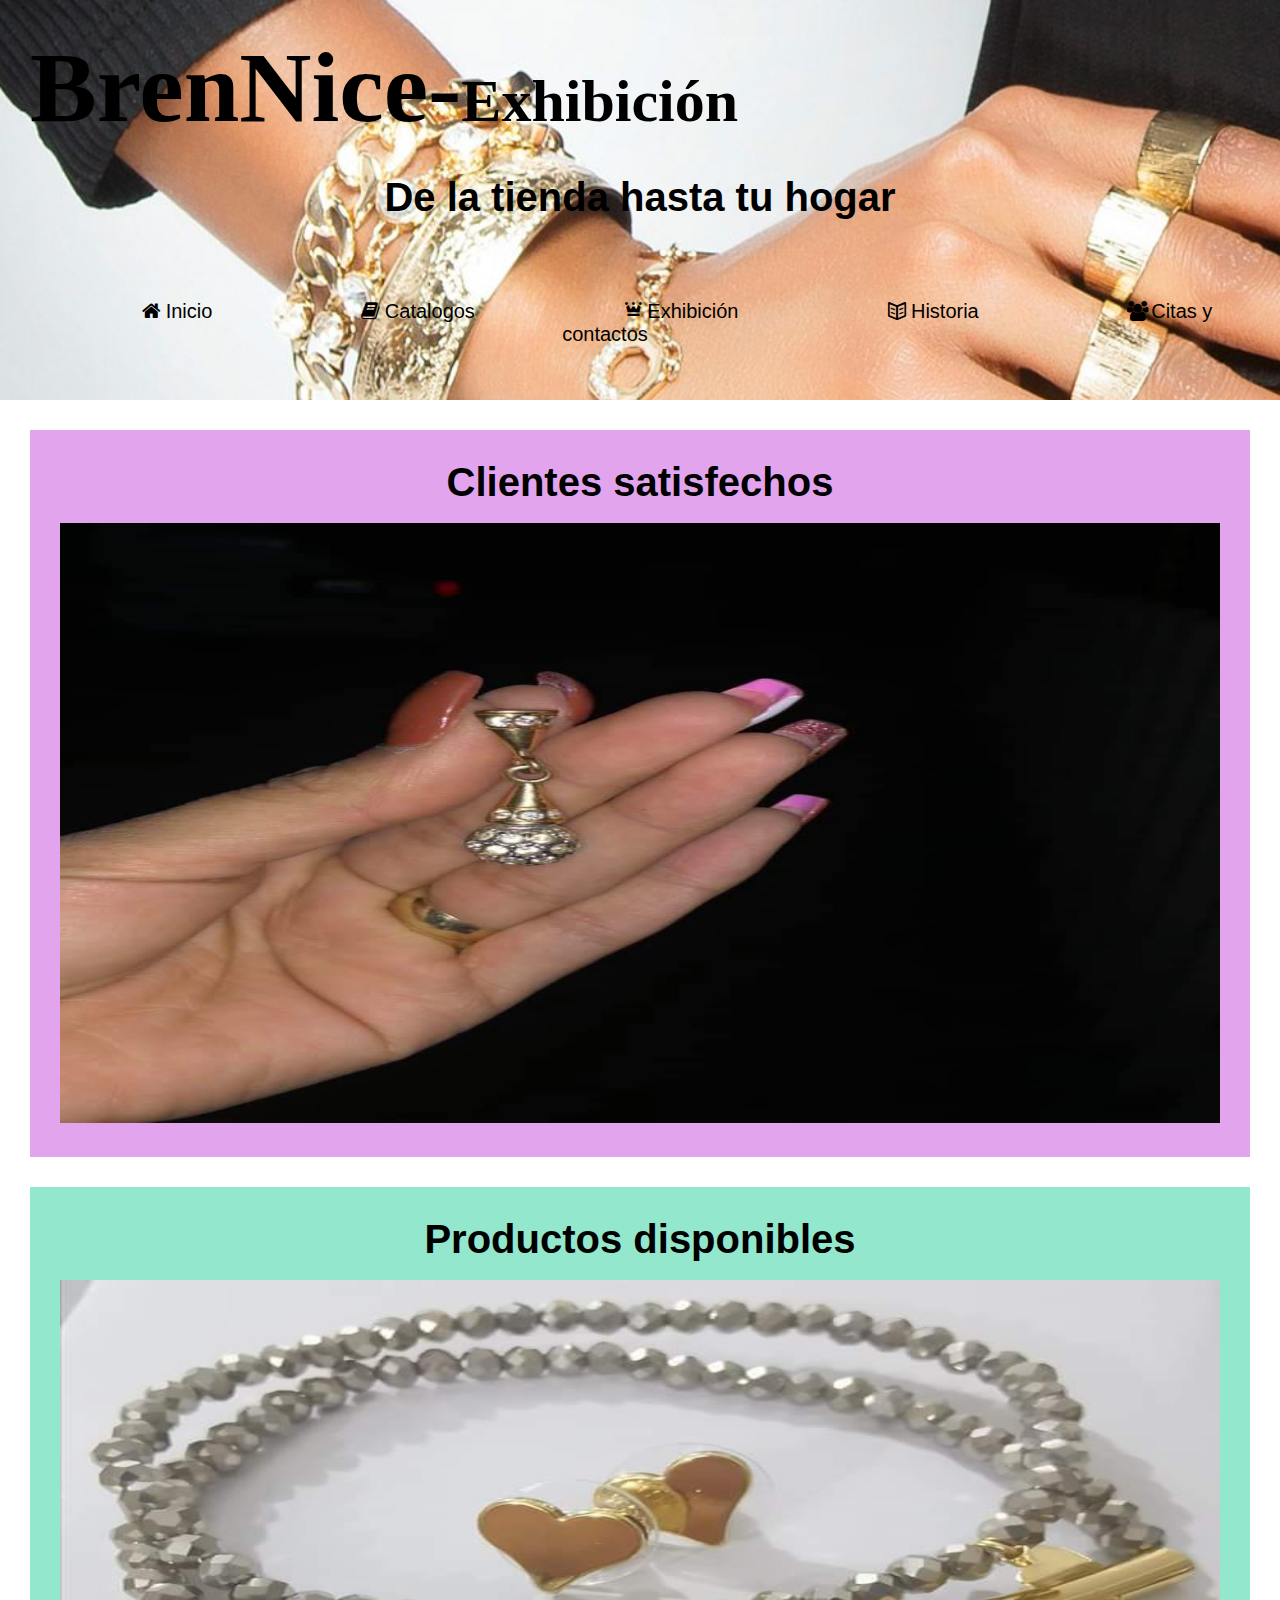
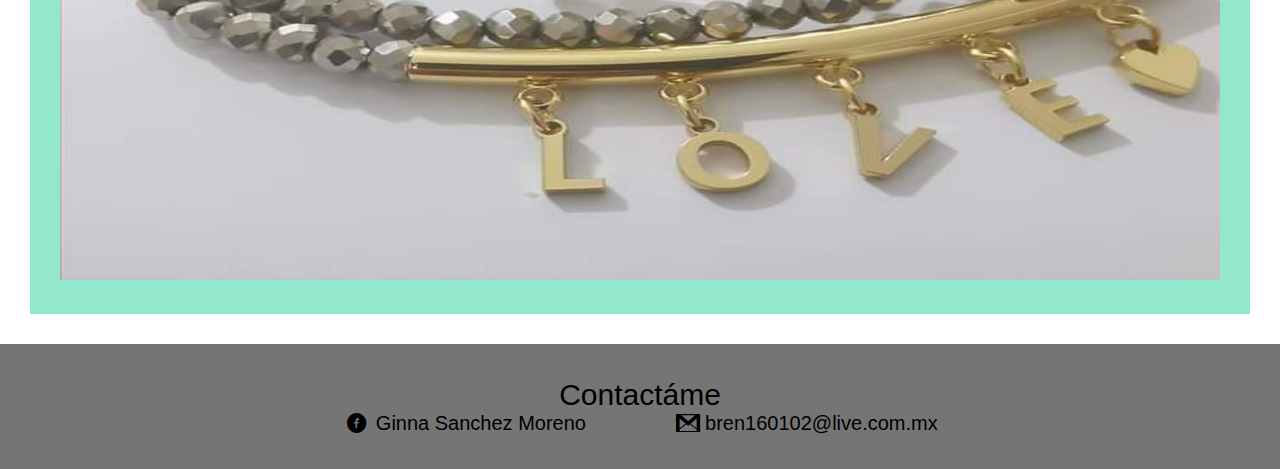
==== Pagina web/exhibicion.html @ c00f16b9 "Add files via upload" ====
<!DOCTYPE html>
<html lang="es">
<head>
	<meta charset="utf-8">
	<title>BrenNice-Exhibición</title>
	<link rel="shortcut icon" href="css/img/logo.png">
	<link rel="stylesheet" type="text/css" href="css/estilos2.css">
	<link rel="stylesheet" type="text/css" href="css/fontello.css">
</head>
<body>
	<header>
		<section><h1 class="titulo">BrenNice-<a>Exhibición</a></h1></section>
		<div class="con">
			<h2>De la tienda hasta tu hogar</h2>
		<nav>
				<a  href="index.html" class="icon-inicio">Inicio</a>
				<a  href="catalogo.html" class="icon-catalogo">Catalogos</a>
				<a  href="exhibicion.html" class="icon-exhibicion">Exhibición</a>
				<a  href="historia.html" class="icon-historia">Historia</a>
				<a  href="cita.html" class="icon-cita">Citas y contactos</a>
		</nav>
	</div>
	</header>
	<section class="clientes">
		<center><h2>Clientes satisfechos</h2></center>
		<div class="imagenes">
			<p><br/></p>
		<ul>
			<li><img src="css/img/c1.jpg"></li>
			<li><img src="css/img/c2.jpg"></li>
			<li><img src="css/img/c3.jpg"></li>
			<li><img src="css/img/c4.jpg"></li>
			<li><img src="css/img/c5.jpg"></li>
			<li><img src="css/img/c6.jpg"></li>
		</ul>
	</div>
	</section>
	<section class="productos">
		<center><h2>Productos disponibles</h2></center>
		<div class="imagenes1">
			<p><br/></p>
		<ul>
			<li><img src="css/img/p1.jpg"></li>
			<li><img src="css/img/p2.jpg"></li>
			<li><img src="css/img/p3.jpg"></li>
			<li><img src="css/img/p4.jpg"></li>
			<li><img src="css/img/p5.jpg"></li>
			<li><img src="css/img/p6.jpg"></li>
			<li><img src="css/img/p7.jpg"></li>
		</ul>
	</div>
	</section>
	<footer>
		<p><br/>Contactáme<br/></p>
		<a class="icon-facebook"> Ginna Sanchez Moreno</a>
		<a class="icon-gmail"> bren160102@live.com.mx</a>
		<p><br/></p>
	</footer>
</body>
</html>
---- Pagina web/css/estilos2.css ----
*{
	margin: 0;
	padding: 0;
	box-sizing: border-box;
}
body{
	font-family: arial;
}
header{
	background: url(img/fondo1.jpg);
	height: 400px;
	background-size: cover;
	background-repeat: no-repeat;
}
section{
	min-width: 1000px;
	margin left: 30px;
	padding: 30px;
}
.titulo{
	font-size: 100px;
	font-family: bold;
}
.titulo a{
	font-size: 60px;
}
.con{
	text-align: center;
}
.con h2{
	font-size: 40px;
}
header nav{
	margin-top: 80px;
}
.con a{
	color: black;
	text-decoration: none;
	font-size: 20px;
	margin: 70px;

}
.con a:hover{
	background-color: #333;
}

.clientes{
	margin: 30px;
	background-color: #E2A5ED;
}
.clientes h2{
	font-size: 40px;
}
.imagenes{
	width: 95%
	margin: auto;
	overflow: hidden;
}
.imagenes ul{
	display: flex;
	padding: 0;
	width: 600%;
	animation: cambio 30s infinite alternate;
}
.imagenes li{
	width: 100%;
	list-style: none;
}
.imagenes img{
	height: 600px;
	width: 100%
}
.productos{
	margin:30px;
	background-color: #92E7CC;
}
.productos h2{
	font-size: 40px;
}
.imagenes1{
	width: 95%
	margin: auto;
	overflow: hidden;
}
.imagenes1 ul{
	display: flex;
	padding: 0;
	width: 700%;
	animation: cambio1 35s infinite alternate;
}
.imagenes1 li{
	width: 100%;
	list-style: none;
}
.imagenes1 img{
	height: 600px;
	width: 100%
}
@keyframes cambio{
	0%{margin-left: 0}
	12%{margin-left: 0}
	17%{margin-left: -100%}
	29%{margin-left: -100%}
	34%{margin-left: -200%}
	46%{margin-left: -200%}
	51%{margin-left: -300%}
	63%{margin-left: -300%}
	68%{margin-left: -400%}
	80%{margin-left: -400%}
	85%{margin-left: -500%}
	100%{margin-left: -500%}

}
@keyframes cambio1{
	0%{margin-left: 0}
	10%{margin-left: 0}
	15%{margin-left: -100%}
	25%{margin-left: -100%}
	30%{margin-left: -200%}
	40%{margin-left: -200%}
	45%{margin-left: -300%}
	55%{margin-left: -300%}
	60%{margin-left: -400%}
	70%{margin-left: -400%}
	75%{margin-left: -500%}
	85%{margin-left: -500%}
	90%{margin-left: -600%}
	100%{margin-left: -600%}
}




footer{
	width: 100%
	height: 80px;
	background-color: #757575;
	color: black;
	text-align: center;
	font-size: 20px;
	margin-top: 30px;
}
footer a{
	margin: 40px;
}
footer p{
	font-size: 30px;
}
---- Pagina web/css/fontello.css ----
@font-face {
  font-family: 'fontello';
  src: url('../font/fontello.eot?23492906');
  src: url('../font/fontello.eot?23492906#iefix') format('embedded-opentype'),
       url('../font/fontello.woff2?23492906') format('woff2'),
       url('../font/fontello.woff?23492906') format('woff'),
       url('../font/fontello.ttf?23492906') format('truetype'),
       url('../font/fontello.svg?23492906#fontello') format('svg');
  font-weight: normal;
  font-style: normal;
}
/* Chrome hack: SVG is rendered more smooth in Windozze. 100% magic, uncomment if you need it. */
/* Note, that will break hinting! In other OS-es font will be not as sharp as it could be */
/*
@media screen and (-webkit-min-device-pixel-ratio:0) {
  @font-face {
    font-family: 'fontello';
    src: url('../font/fontello.svg?23492906#fontello') format('svg');
  }
}
*/
 
 [class^="icon-"]:before, [class*=" icon-"]:before {
  font-family: "fontello";
  font-style: normal;
  font-weight: normal;
  speak: none;
 
  display: inline-block;
  text-decoration: inherit;
  width: 1em;
  margin-right: .2em;
  text-align: center;
  /* opacity: .8; */
 
  /* For safety - reset parent styles, that can break glyph codes*/
  font-variant: normal;
  text-transform: none;
 
  /* fix buttons height, for twitter bootstrap */
  line-height: 1em;
 
  /* Animation center compensation - margins should be symmetric */
  /* remove if not needed */
  margin-left: .2em;
 
  /* you can be more comfortable with increased icons size */
  /* font-size: 120%; */
 
  /* Font smoothing. That was taken from TWBS */
  -webkit-font-smoothing: antialiased;
  -moz-osx-font-smoothing: grayscale;
 
  /* Uncomment for 3D effect */
  /* text-shadow: 1px 1px 1px rgba(127, 127, 127, 0.3); */
}
 
.icon-inicio:before { content: '\e800'; } /* '' */
.icon-catalogo:before { content: '\e801'; } /* '' */
.icon-historia:before { content: '\e802'; } /* '' */
.icon-cita:before { content: '\e803'; } /* '' */
.icon-gmail:before { content: '\e804'; } /* '' */
.icon-exhibicion:before { content: '\e844'; } /* '' */
.icon-facebook:before { content: '\f30d'; } /* '' */
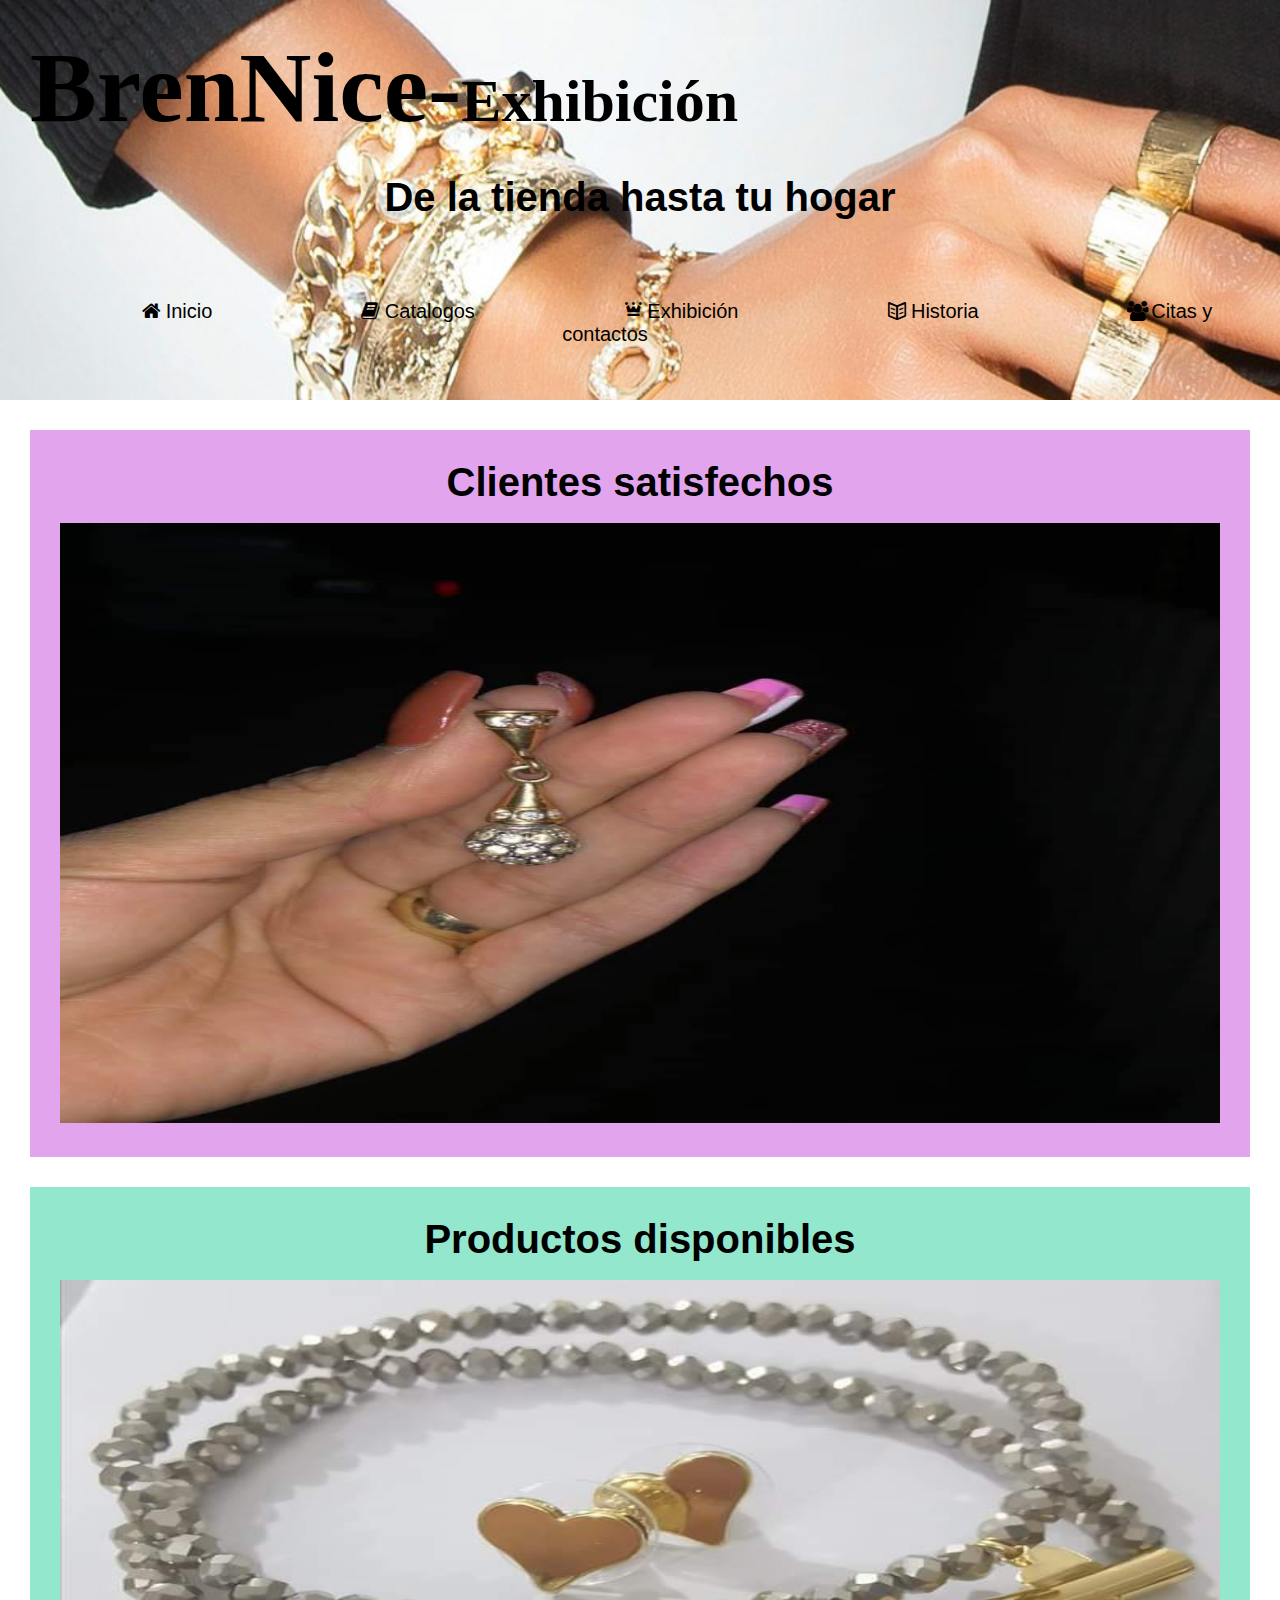
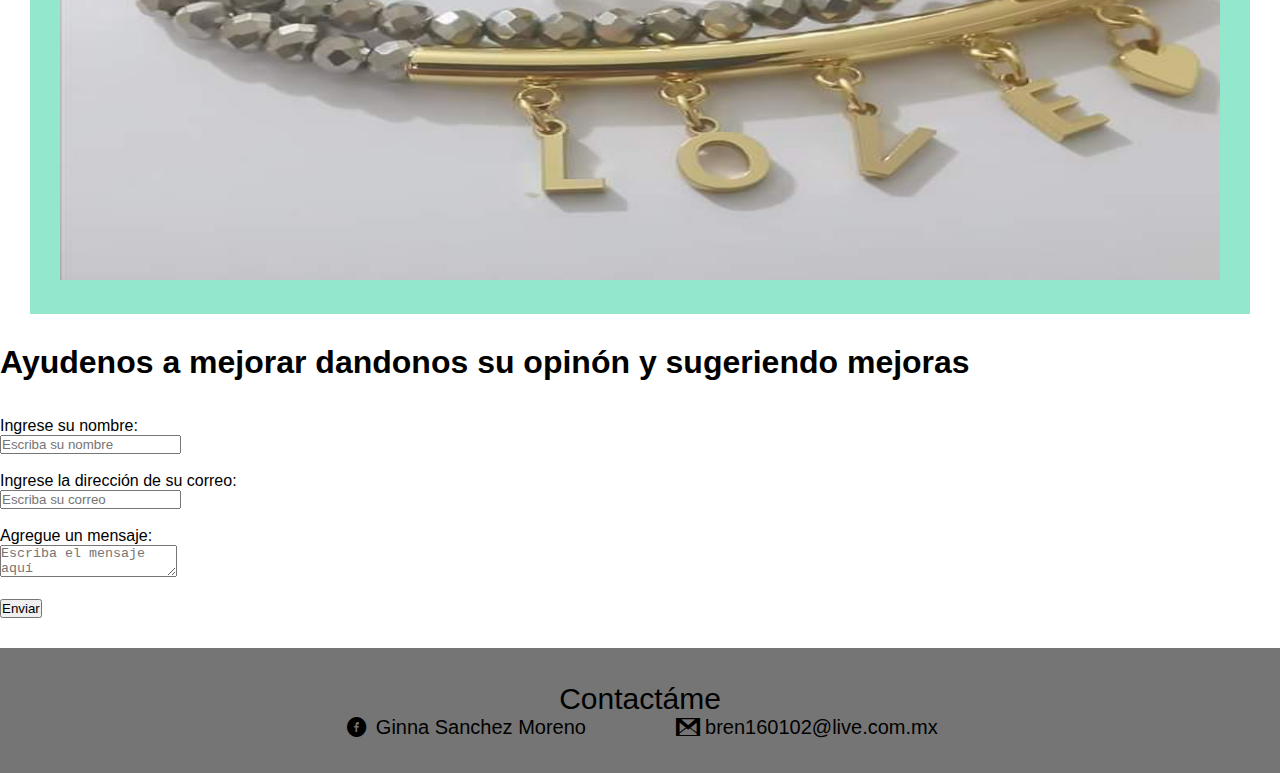
==== commit 4675991b: "Add files via upload" ====
--- a/Pagina web/exhibicion.html
+++ b/Pagina web/exhibicion.html
@@ -50,6 +50,27 @@
 		</ul>
 	</div>
 	</section>
+	<div class="form">
+		<h1 class="t1">Ayudenos a mejorar dandonos su opinón y sugeriendo mejoras</h1>
+		<form action="guarda1.php" method="POST">
+			<br>
+			<br><label for="nombre1" >Ingrese su nombre: </label>
+			<br>
+			<input type="text" name="nombre1" placeholder="Escriba su nombre" required>
+			<br>
+			<br><label for="correo" >Ingrese la dirección de su correo: </label>
+			<br>
+			<input type="email" name="correo" placeholder="Escriba su correo" required>
+			<br>
+			<br><label for="op" >Agregue un mensaje: </label>
+			<br>
+			<textarea name="op" placeholder="Escriba el mensaje aquí" required></textarea>
+			<br>
+			<br>
+			
+			<input type="submit" value="Enviar">
+		 </form>
+	</div>
 	<footer>
 		<p><br/>Contactáme<br/></p>
 		<a class="icon-facebook"> Ginna Sanchez Moreno</a>
